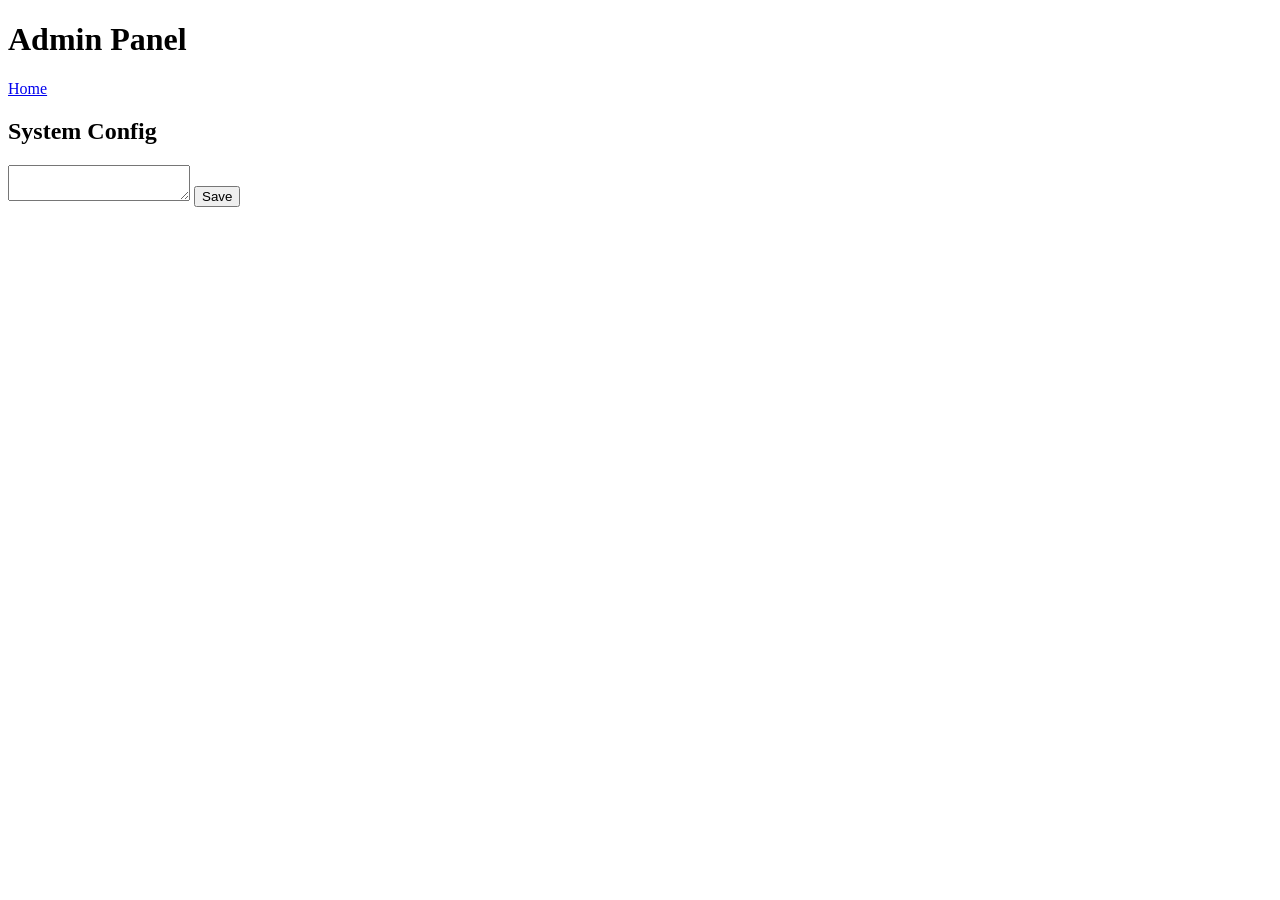
==== admin.html @ 309b7e44 "Create admin.html" ====
<!DOCTYPE html>
<html>
<head>
  <title>Admin Panel</title>
  <link rel="stylesheet" href="style.css">
</head>
<body>
  <h1>Admin Panel</h1>

  <nav>
    <a href="index.html">Home</a>
  </nav>

  <h2>System Config</h2>
  <textarea id="config"></textarea>
  <button onclick="saveConfig()">Save</button>

  <div id="output"></div>

  <script src="script.js"></script>
</body>
</html>
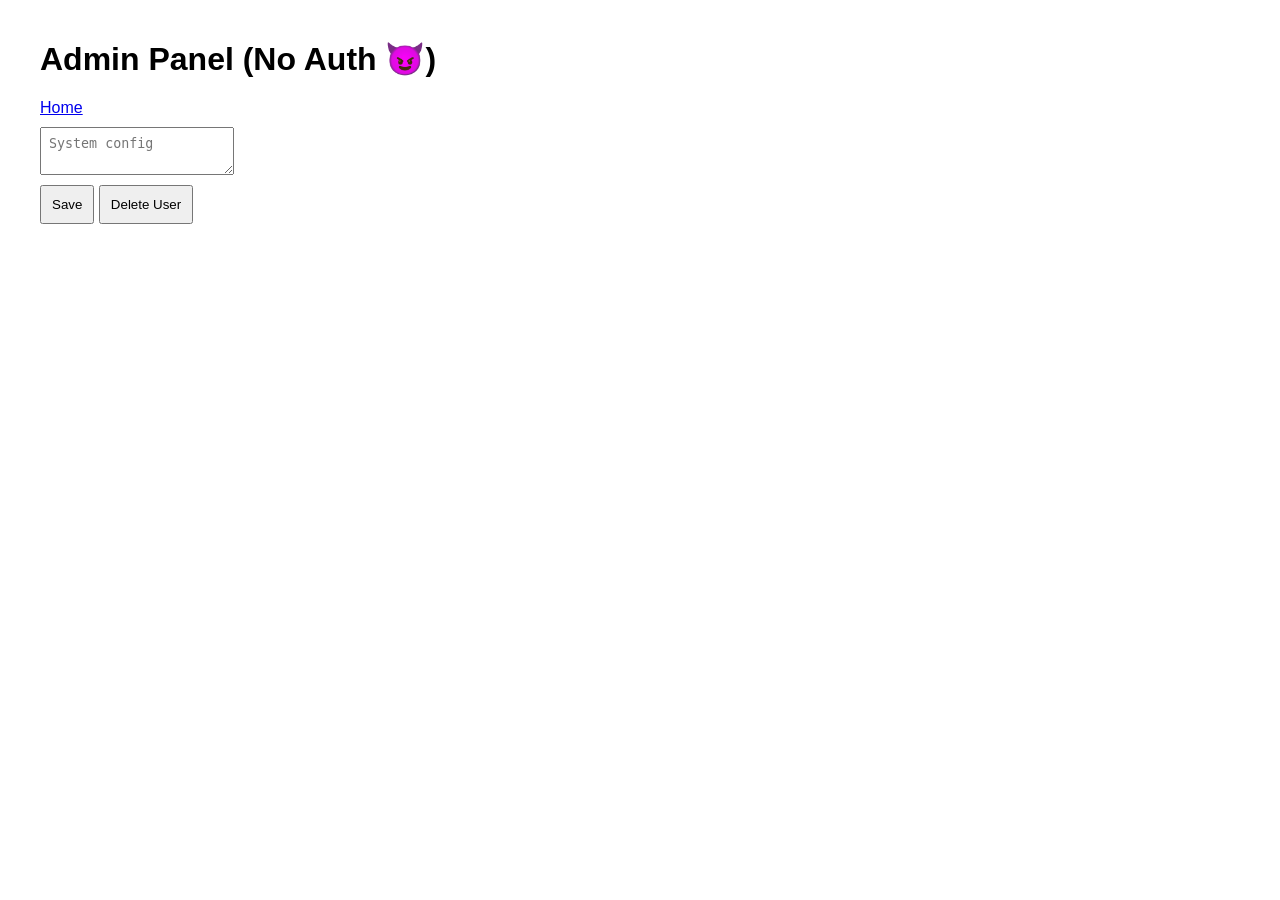
==== commit 0e40574f: "Update admin.html" ====
--- a/admin.html
+++ b/admin.html
@@ -1,22 +1,24 @@
 <!DOCTYPE html>
 <html>
 <head>
-  <title>Admin Panel</title>
+  <title>Admin</title>
   <link rel="stylesheet" href="style.css">
 </head>
 <body>
-  <h1>Admin Panel</h1>
 
-  <nav>
-    <a href="index.html">Home</a>
-  </nav>
+<h1>Admin Panel (No Auth 😈)</h1>
 
-  <h2>System Config</h2>
-  <textarea id="config"></textarea>
-  <button onclick="saveConfig()">Save</button>
+<nav>
+  <a href="index.html">Home</a>
+</nav>
 
-  <div id="output"></div>
+<textarea id="config" placeholder="System config"></textarea>
+<button onclick="saveConfig()">Save</button>
 
-  <script src="script.js"></script>
+<button onclick="deleteUser()">Delete User</button>
+
+<div id="output"></div>
+
+<script src="script.js"></script>
 </body>
 </html>
--- a/style.css
+++ b/style.css
@@ -0,0 +1,4 @@
+body { font-family: Arial; margin: 40px; }
+input, textarea { display: block; margin: 10px 0; padding: 8px; }
+button { padding: 10px; cursor: pointer; }
+nav a { margin-right: 10px; }
